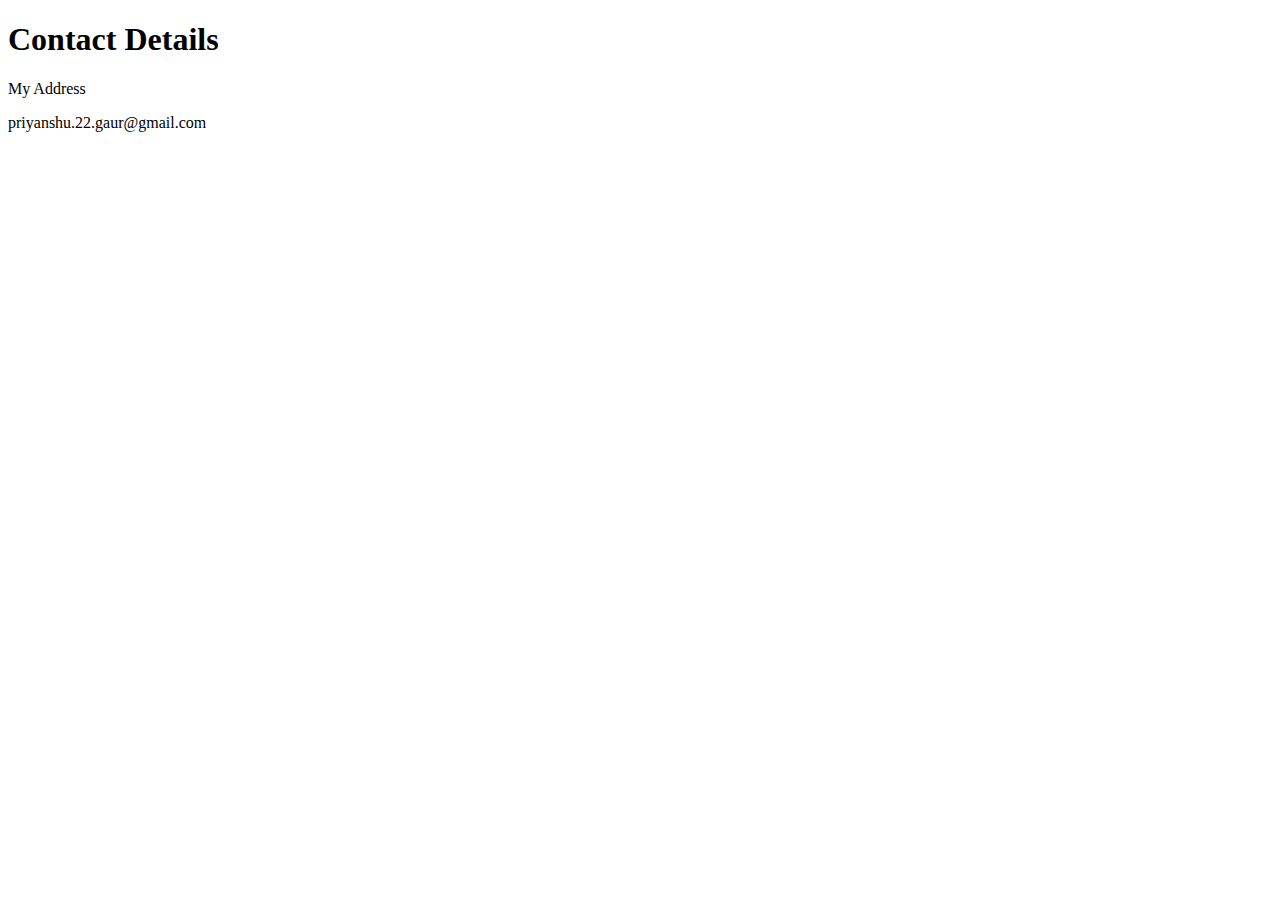
==== contact.html @ 75be9154 "Add initials CV1 website files" ====
<!DOCTYPE html>
<html lang="en">
<head>
  <meta charset="UTF-8">
  <meta name="viewport" content="width=device-width, initial-scale=1.0">
  <meta http-equiv="X-UA-Compatible" content="ie=edge">
  <title>Contact</title>
</head>
<body>
  <h1>Contact Details</h1>
  <p>My Address</p>
  priyanshu.22.gaur@gmail.com
</body>
</html>
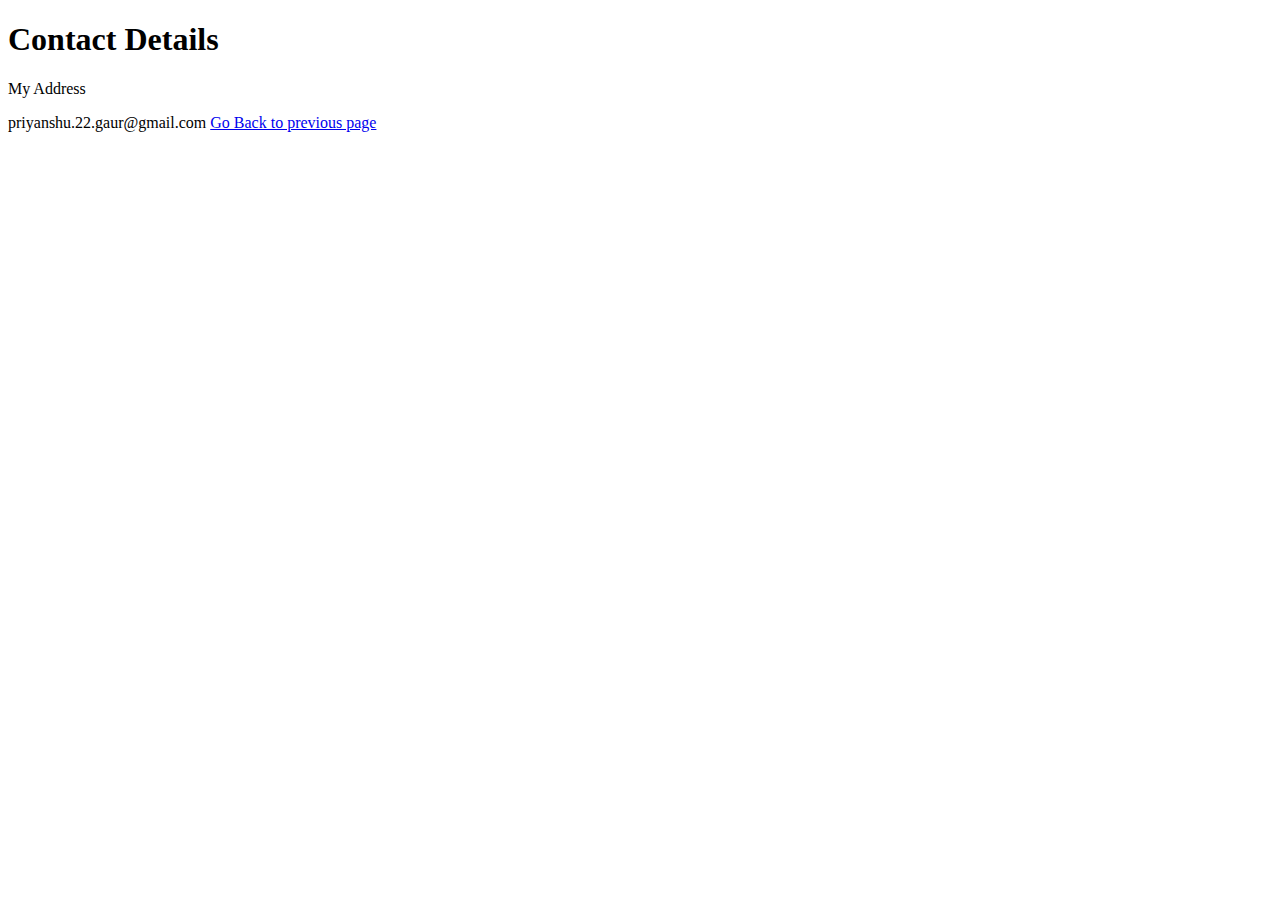
==== commit acb9dbac: "Update contact.html" ====
--- a/contact.html
+++ b/contact.html
@@ -10,5 +10,6 @@
   <h1>Contact Details</h1>
   <p>My Address</p>
   priyanshu.22.gaur@gmail.com
+  <a href="index.html">Go Back to previous page</a>
 </body>
 </html>
